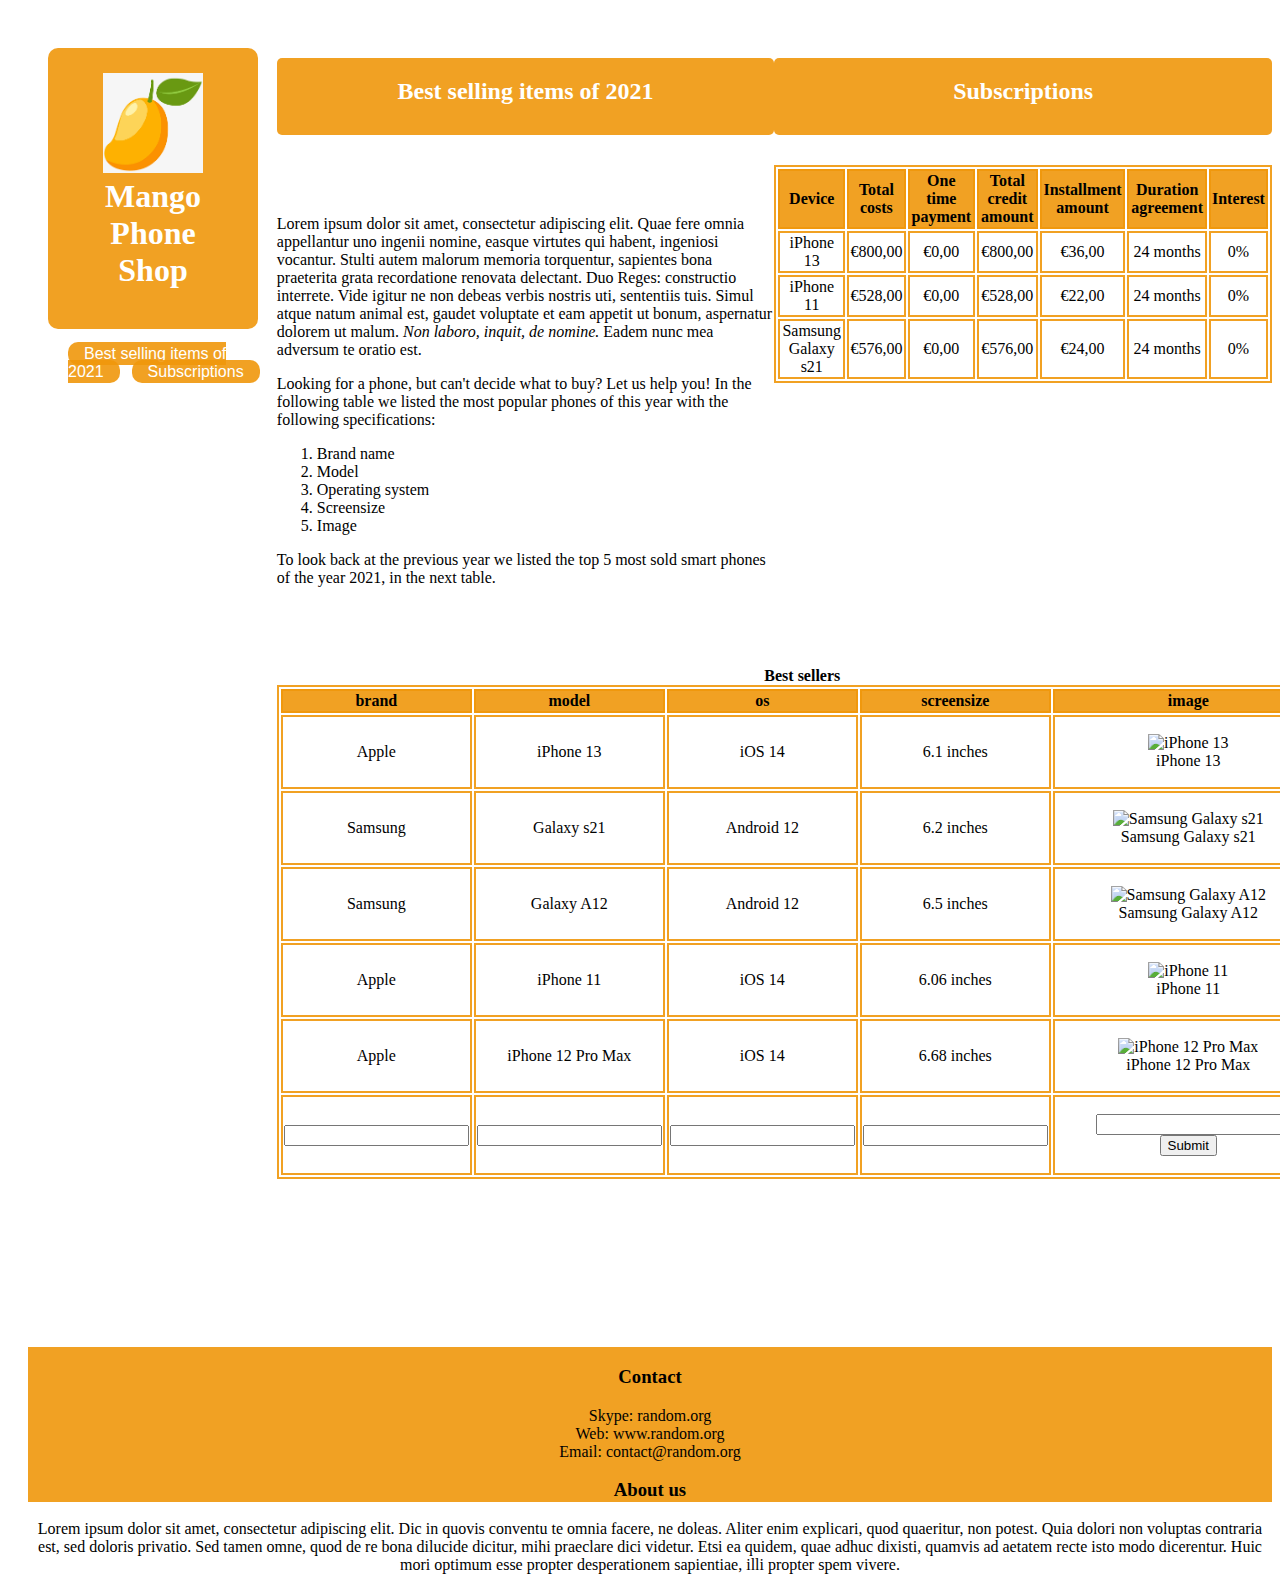
==== index.html @ eac2f63f "Add files via upload" ====
<!DOCTYPE html>
<html lang="en">
    <meta name="viewport" content="width=device-width, initial-scale=1.0">
    <head>
        <meta charset="UTF-8">
        <title>Mango Phone Shop </title>
        <link rel="icon" href= "[data-uri]">
        <link rel="stylesheet" href="style.css">
    </head>

    <body>
        <div class="nav">
             <h1> <img src="[data-uri]" alt="banner" width="100" height="100"><strong>Mango Phone Shop</strong></h1>
            <nav id="navbar">
                <ul>
                    <li><a href="#BSI">Best selling items of 2021</a></li> &nbsp;
                    <li><a href="#subscriptions">Subscriptions</a></li>
                </ul>    
            </nav>   
        </div>
       
        <section id= "BSI">
            <h2> Best selling items of 2021</h2>
        <div class ="maintxt">
            <p>Lorem ipsum dolor sit amet, consectetur adipiscing elit. Quae fere omnia appellantur uno ingenii nomine, easque virtutes qui habent, ingeniosi vocantur. Stulti autem malorum memoria torquentur, sapientes bona praeterita grata recordatione renovata delectant. Duo Reges: constructio interrete. Vide igitur ne non debeas verbis nostris uti, sententiis tuis. Simul atque natum animal est, gaudet voluptate et eam appetit ut bonum, aspernatur dolorem ut malum. <em>Non laboro, inquit, de nomine.</em> Eadem nunc mea adversum te oratio est. </p>
            <p>Looking for a phone, but can't decide what to buy? Let us help you! In the following table we listed the most popular phones of this year with the following specifications:</p>
                <ol>
                    <li>Brand name</li>
                    <li>Model</li>
                    <li>Operating system</li>
                    <li>Screensize</li>
                    <li>Image</li>
                </ol>
            <p>To look back at the previous year we listed the top 5 most sold smart phones of the year 2021, in the next table.</p>
            <form action="https://wt.ops.labs.vu.nl/api22/9470b950" method="post" target="_blank" id= "my_form"></form>
        </div>
            <table id ="table1">
                <caption><strong>Best sellers</strong></caption>
            <thead>
                <tr>
                    <th>brand</th>
                    <th>model</th>
                    <th>os</th>
                    <th>screensize</th>
                    <th>image</th>
                </tr>
            </thead>
            <tbody>
                <tr>
                    <td id=brand>Apple</td>
                    <td>iPhone 13</td>
                    <td>iOS 14</td>
                    <td>6.1 inches</td>
                    <td>
                        <figure>
                            <img src="https://mobiel-product.imgix.net/6qyne48qwscq62s4t79eyikpwiem?w=540&h=540&trim=none&auto=compress%2Cformat" alt="iPhone 13" width= "100" height="100">
                            <figcaption>iPhone 13</figcaption>
                        </figure>
                    </td>
                </tr>
                <tr>
                    <td id=brand>Samsung</td>
                    <td>Galaxy s21</td>
                    <td>Android 12</td>
                    <td>6.2 inches</td>
                    <td>
                        <figure>
                            <img src="https://media.s-bol.com/qZLzw6x7rA1D/550x747.jpg" alt="Samsung Galaxy s21" width = "75" height="100">
                            <figcaption>Samsung Galaxy s21</figcaption>
                        </figure>
                    </td>
                </tr>
                <tr>
                    <td id=brand>Samsung</td>
                    <td>Galaxy A12</td>
                    <td>Android 12</td>
                    <td>6.5 inches</td>
                    <td>
                        <figure>
                            <img src="https://media.s-bol.com/3wwkG3zJy1nA/550x750.jpg" alt="Samsung Galaxy A12" width= 75 Height=100>
                            <figcaption>Samsung Galaxy A12</figcaption>
                        </figure>
                    </td>
                </tr>
                <tr>
                    <td id=brand>Apple</td>
                    <td>iPhone 11</td>
                    <td>iOS 14</td>
                    <td>6.06 inches</td>
                    <td>
                        <figure>
                            <img src="https://store.storeimages.cdn-apple.com/4668/as-images.apple.com/is/iphone11-red-select-2019_GEO_EMEA?wid=834&hei=1000&fmt=jpeg&qlt=95&.v=1567021767076" alt= "iPhone 11" width= "104" height= "125">
                            <figcaption>iPhone 11</figcaption>
                        </figure>
                    </td>
                </tr>
                <tr>
                    <td id=brand>Apple</td>
                    <td>iPhone 12 Pro Max</td>
                    <td>iOS 14</td>
                    <td>6.68 inches</td>
                    <td>
                        <figure>
                            <img src="https://assets.mmsrg.com/isr/166325/c1/-/ASSET_MMS_78280386/mobile_786_587_png/APPLE-iPhone-12-Pro-Max---128-GB-Oceaanblauw-5G" alt="iPhone 12 Pro Max" width= "135" height="100">
                            <figcaption>iPhone 12 Pro Max</figcaption>
                        </figure>
                    </td>
                </tr>
                <tr>
                    <td>
                        <input type="text" name="brand" id="brand" form="my_form" required>
                    </td>
                    <td>
                        <input type="text" name="model" id="model" form="my_form" required>
                    </td>
                    <td>
                        <input type="text" name="os" id="os" form="my_form" required>
                    </td>
                    <td>
                        <input type="number" name="screensize" id="screensize" form="my_form" required>
                    </td>
                    <td>
                        <figure>
                            <input type="url" name="image" id="image" form="my_form" required>
                            <input type="submit" form="my_form">
                        </figure>
                    </td>
                </tr>
            </tbody>
            </table>
        </section>
        <section id="subscriptions">
            <h2>Subscriptions</h2>
            <table>
                <thead>
                    <tr>
                        <th>Device</th>
                        <th>Total costs</th>
                        <th>One time payment</th>
                        <th>Total credit amount</th>
                        <th>Installment amount</th>
                        <th>Duration agreement</th>
                        <th>Interest</th>
                    </tr>   
                </thead>
                <tbody>
                    <tr>
                        <td>iPhone 13</td>
                        <td>&euro;800,00</td>
                        <td>&euro;0,00</td>
                        <td>&euro;800,00</td>
                        <td>&euro;36,00</td>
                        <td>24 months</td>
                        <td>0%</td>
                    </tr> 
                    <tr>
                        <td>iPhone 11</td>
                        <td>&euro;528,00</td>
                        <td>&euro;0,00</td>
                        <td>&euro;528,00</td>
                        <td>&euro;22,00</td>
                        <td>24 months</td>
                        <td>0%</td> 
                    </tr>
                    <tr>
                        <td>Samsung Galaxy s21</td>
                        <td>&euro;576,00</td>
                        <td>&euro;0,00</td>
                        <td>&euro;576,00</td>
                        <td>&euro;24,00</td>
                        <td>24 months</td>
                        <td>0%</td>
                    </tr>
                </tbody>
            </table>
        </section>
       
        <footer class ="foot">
            
                <h3>Contact</h3>
                    <p>Skype: random.org<br>
                        Web: www.random.org<br>
                        Email: contact@random.org</p>
                <h3>About us</h3>
                    <p>Lorem ipsum dolor sit amet, consectetur adipiscing elit. Dic in quovis conventu te omnia facere, ne doleas. Aliter enim explicari, quod quaeritur, non potest. Quia dolori non voluptas contraria est, sed doloris privatio. Sed tamen omne, quod de re bona dilucide dicitur, mihi praeclare dici videtur. Etsi ea quidem, quae adhuc dixisti, quamvis ad aetatem recte isto modo dicerentur. Huic mori optimum esse propter desperationem sapientiae, illi propter spem vivere. </p> 
                 
        </footer>
    </body> 
</html>
<!-- we moeten nog:
    -text-indent, text-transform
    -font
    -list-style-image, list-style -->
---- style.css ----
html{
    font-family: verdana;
    font-size: 16px;
    font-variant: initial;
    margin-left: 20px;
}

h1{
    grid-area: h1;
    margin: 40px 20px 0px;
    padding: 20px 50px 40px;
    border-radius: 10px;
    background-color: rgba(239, 151, 11, 0.9);
    color: white;
    text-align: center;
    display: inline-block;
}
h1 img{
    float: left;
    margin: 5px;
}
h2{
    grid-area:h2 ;
    margin-top:50px;
    margin-bottom: 30px;
    padding: 20px 50px 30px;
    border-radius: 5px;
    background-color: rgba(239, 151, 11, 0.9);
    color: white;
    text-align: center;
}


.maintxt{
    grid-area: main;
    margin: 5rem auto;
    
}
#table1 {
    grid-area: t1;
}
table, th, td{
    border: 2px solid rgba(239, 151, 11, 0.9);
    text-align: center;
    margin-left:auto;
    margin-right:auto;
}
table thead{
    background-color: rgba(239, 151, 11, 0.9);
}
figure{
    grid-area: figure;
    text-align: center;
}
.center{
    text-align: center;
}
.navbar ul{
    
    background-color: white;
    padding: 0px;
    list-style-type: none;
    margin-top: 0px;
    margin-left: 500px;
    margin-right: 500px;
    border-radius: 0px;
}
#subscriptions{
    grid-area: subs;
}

.nav{
    grid-area: nav;
}

#navbar ul li{
    display: inline;
}

#navbar ul li a{
    text-decoration: none;
    border-radius: 10px;
    padding: .2em 1em;
    font-family: Arial;
    background-color: rgba(239, 151, 11, 0.9);
    color: white;
}
#navbar ul li a:hover{
    color:rgba(239, 151, 11, 0.9);
    background-color: white;
}



.foot{
    grid-area: foot;
    background-color: rgba(239, 151, 11, 0.9);
    display: inline;
    margin: 5rem auto;
    text-align: center;
}

/*Phone/Tablet*/
@media screen and (min-width: 800px) {
    body {         
        display: grid;
        grid-template-columns: 20% 40% 40% ;
        grid-template-rows: 30% 50% 20%;
        grid-template-areas:     
         "nav main subs "
         " t1 t1 subs"
         "foot foot foot";
         

         
    }
 }

 @media screen and (max-width: 700px){
     body{
         display: grid;
         grid-template-columns: auto;
         grid-template-rows: 9% 20% 43% 12% 16%;
         grid-template-areas:
            "nav "
            "main "
            "t1"
            "subs"
            "foot";

     }
 }

 @media print {
    body{
        font-family: "Britannic Bold";
        font-size: 14px;
    }
    nav{
      display: none;
      
    }
    #table1 {
        page-break-before: always;
        page-break-after: always;
        transform: scale(0.6); 
        
            
    }
    #subscriptions{
        page-break-before: always;
        transform: scale(0.7);      

    }

    .main{
        orphans: 4;
        widows: 4;
        transform: scale(0.5);

    }
    .foot{
        orphans: 2;
        widows: 2;
        transform: scale(0.5);

    }

  }
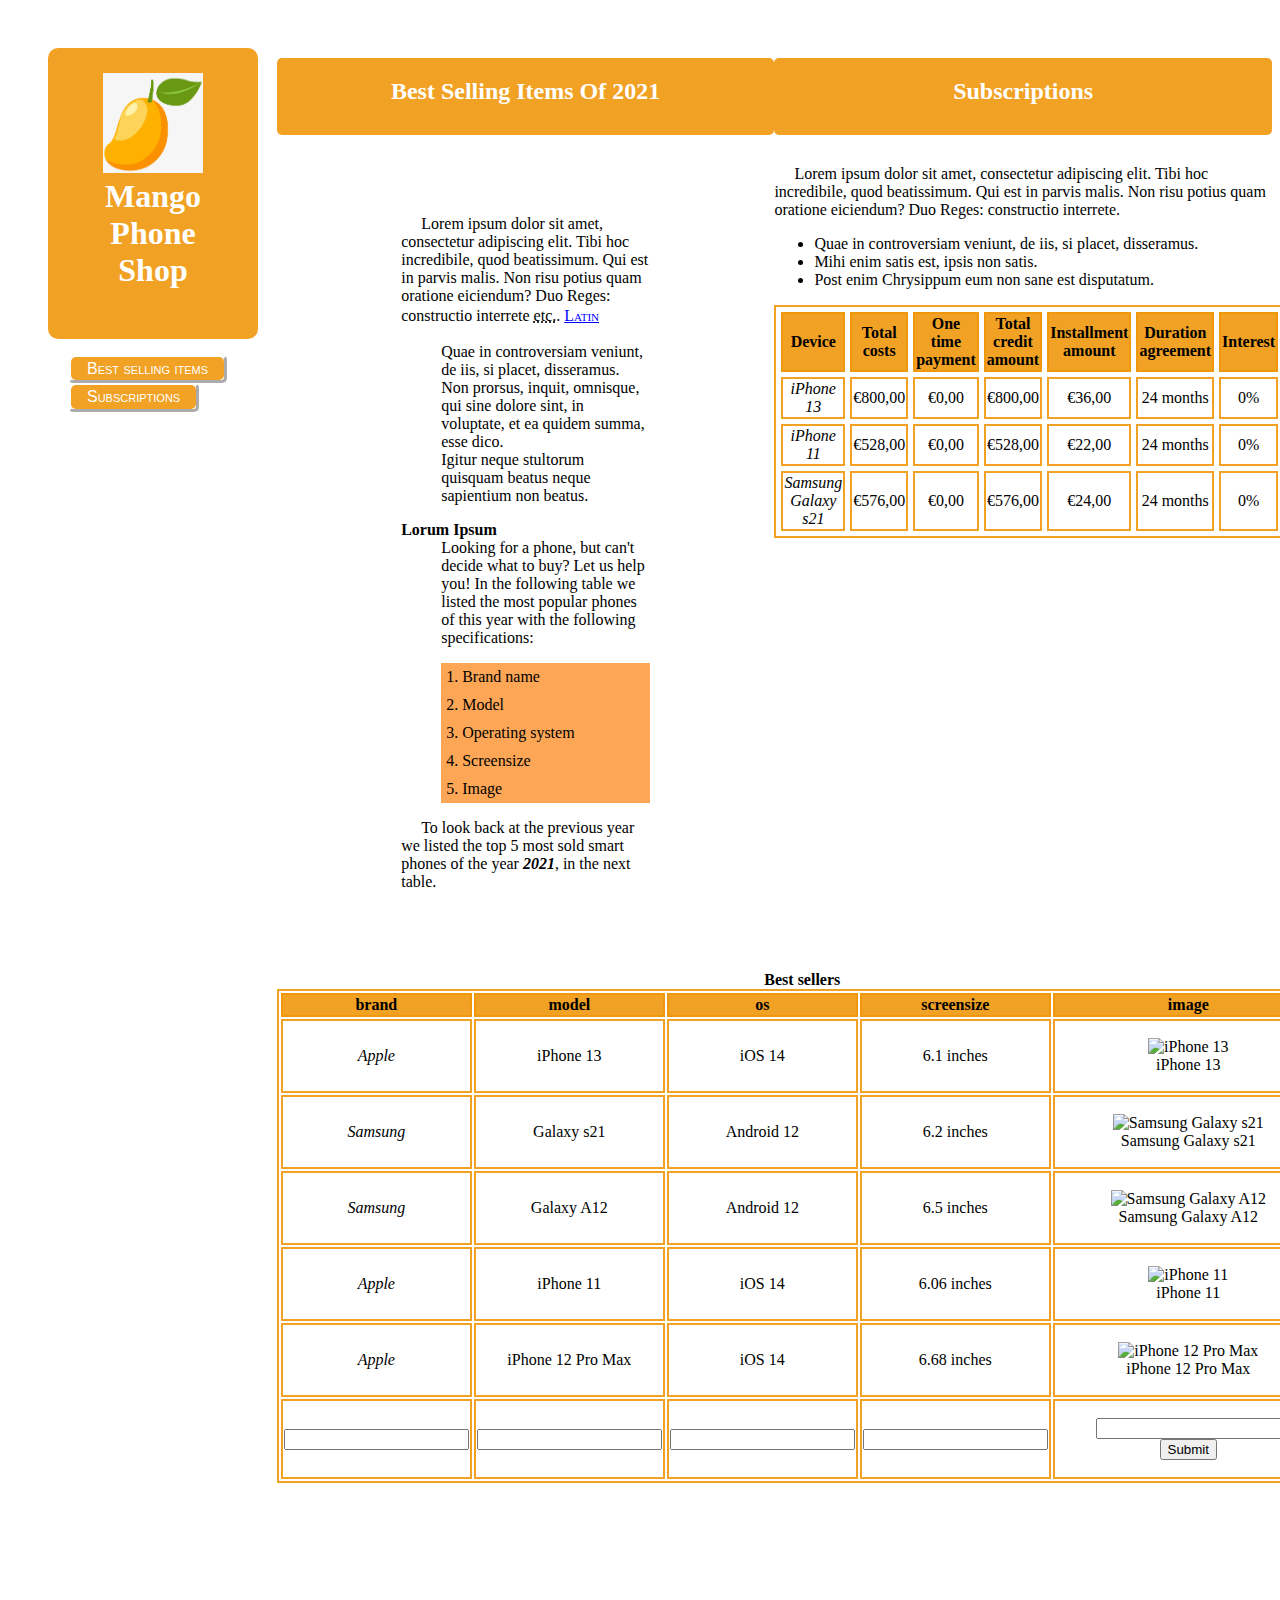
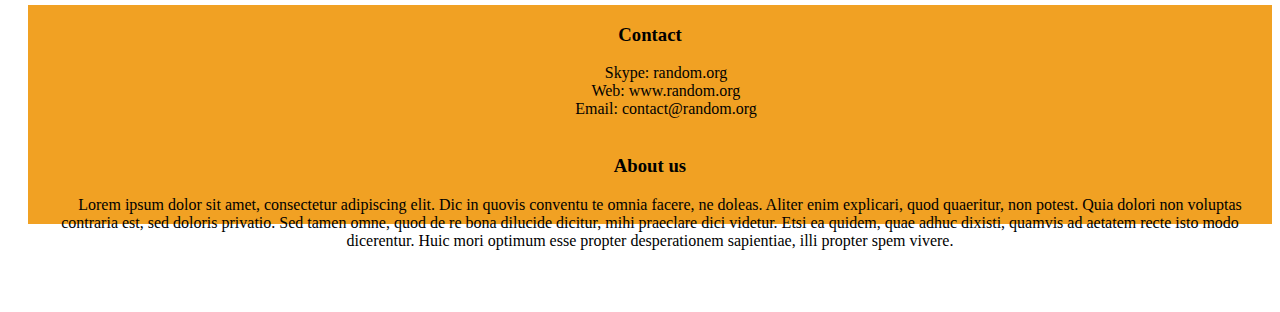
==== commit 7436667d: "Add files via upload" ====
--- a/index.html
+++ b/index.html
@@ -1,193 +1,205 @@
-<!DOCTYPE html>
-<html lang="en">
-    <meta name="viewport" content="width=device-width, initial-scale=1.0">
-    <head>
-        <meta charset="UTF-8">
-        <title>Mango Phone Shop </title>
-        <link rel="icon" href= "[data-uri]">
-        <link rel="stylesheet" href="style.css">
-    </head>
-
-    <body>
-        <div class="nav">
-             <h1> <img src="[data-uri]" alt="banner" width="100" height="100"><strong>Mango Phone Shop</strong></h1>
-            <nav id="navbar">
-                <ul>
-                    <li><a href="#BSI">Best selling items of 2021</a></li> &nbsp;
-                    <li><a href="#subscriptions">Subscriptions</a></li>
-                </ul>    
-            </nav>   
-        </div>
-       
-        <section id= "BSI">
-            <h2> Best selling items of 2021</h2>
-        <div class ="maintxt">
-            <p>Lorem ipsum dolor sit amet, consectetur adipiscing elit. Quae fere omnia appellantur uno ingenii nomine, easque virtutes qui habent, ingeniosi vocantur. Stulti autem malorum memoria torquentur, sapientes bona praeterita grata recordatione renovata delectant. Duo Reges: constructio interrete. Vide igitur ne non debeas verbis nostris uti, sententiis tuis. Simul atque natum animal est, gaudet voluptate et eam appetit ut bonum, aspernatur dolorem ut malum. <em>Non laboro, inquit, de nomine.</em> Eadem nunc mea adversum te oratio est. </p>
-            <p>Looking for a phone, but can't decide what to buy? Let us help you! In the following table we listed the most popular phones of this year with the following specifications:</p>
-                <ol>
-                    <li>Brand name</li>
-                    <li>Model</li>
-                    <li>Operating system</li>
-                    <li>Screensize</li>
-                    <li>Image</li>
-                </ol>
-            <p>To look back at the previous year we listed the top 5 most sold smart phones of the year 2021, in the next table.</p>
-            <form action="https://wt.ops.labs.vu.nl/api22/9470b950" method="post" target="_blank" id= "my_form"></form>
-        </div>
-            <table id ="table1">
-                <caption><strong>Best sellers</strong></caption>
-            <thead>
-                <tr>
-                    <th>brand</th>
-                    <th>model</th>
-                    <th>os</th>
-                    <th>screensize</th>
-                    <th>image</th>
-                </tr>
-            </thead>
-            <tbody>
-                <tr>
-                    <td id=brand>Apple</td>
-                    <td>iPhone 13</td>
-                    <td>iOS 14</td>
-                    <td>6.1 inches</td>
-                    <td>
-                        <figure>
-                            <img src="https://mobiel-product.imgix.net/6qyne48qwscq62s4t79eyikpwiem?w=540&h=540&trim=none&auto=compress%2Cformat" alt="iPhone 13" width= "100" height="100">
-                            <figcaption>iPhone 13</figcaption>
-                        </figure>
-                    </td>
-                </tr>
-                <tr>
-                    <td id=brand>Samsung</td>
-                    <td>Galaxy s21</td>
-                    <td>Android 12</td>
-                    <td>6.2 inches</td>
-                    <td>
-                        <figure>
-                            <img src="https://media.s-bol.com/qZLzw6x7rA1D/550x747.jpg" alt="Samsung Galaxy s21" width = "75" height="100">
-                            <figcaption>Samsung Galaxy s21</figcaption>
-                        </figure>
-                    </td>
-                </tr>
-                <tr>
-                    <td id=brand>Samsung</td>
-                    <td>Galaxy A12</td>
-                    <td>Android 12</td>
-                    <td>6.5 inches</td>
-                    <td>
-                        <figure>
-                            <img src="https://media.s-bol.com/3wwkG3zJy1nA/550x750.jpg" alt="Samsung Galaxy A12" width= 75 Height=100>
-                            <figcaption>Samsung Galaxy A12</figcaption>
-                        </figure>
-                    </td>
-                </tr>
-                <tr>
-                    <td id=brand>Apple</td>
-                    <td>iPhone 11</td>
-                    <td>iOS 14</td>
-                    <td>6.06 inches</td>
-                    <td>
-                        <figure>
-                            <img src="https://store.storeimages.cdn-apple.com/4668/as-images.apple.com/is/iphone11-red-select-2019_GEO_EMEA?wid=834&hei=1000&fmt=jpeg&qlt=95&.v=1567021767076" alt= "iPhone 11" width= "104" height= "125">
-                            <figcaption>iPhone 11</figcaption>
-                        </figure>
-                    </td>
-                </tr>
-                <tr>
-                    <td id=brand>Apple</td>
-                    <td>iPhone 12 Pro Max</td>
-                    <td>iOS 14</td>
-                    <td>6.68 inches</td>
-                    <td>
-                        <figure>
-                            <img src="https://assets.mmsrg.com/isr/166325/c1/-/ASSET_MMS_78280386/mobile_786_587_png/APPLE-iPhone-12-Pro-Max---128-GB-Oceaanblauw-5G" alt="iPhone 12 Pro Max" width= "135" height="100">
-                            <figcaption>iPhone 12 Pro Max</figcaption>
-                        </figure>
-                    </td>
-                </tr>
-                <tr>
-                    <td>
-                        <input type="text" name="brand" id="brand" form="my_form" required>
-                    </td>
-                    <td>
-                        <input type="text" name="model" id="model" form="my_form" required>
-                    </td>
-                    <td>
-                        <input type="text" name="os" id="os" form="my_form" required>
-                    </td>
-                    <td>
-                        <input type="number" name="screensize" id="screensize" form="my_form" required>
-                    </td>
-                    <td>
-                        <figure>
-                            <input type="url" name="image" id="image" form="my_form" required>
-                            <input type="submit" form="my_form">
-                        </figure>
-                    </td>
-                </tr>
-            </tbody>
-            </table>
-        </section>
-        <section id="subscriptions">
-            <h2>Subscriptions</h2>
-            <table>
-                <thead>
-                    <tr>
-                        <th>Device</th>
-                        <th>Total costs</th>
-                        <th>One time payment</th>
-                        <th>Total credit amount</th>
-                        <th>Installment amount</th>
-                        <th>Duration agreement</th>
-                        <th>Interest</th>
-                    </tr>   
-                </thead>
-                <tbody>
-                    <tr>
-                        <td>iPhone 13</td>
-                        <td>&euro;800,00</td>
-                        <td>&euro;0,00</td>
-                        <td>&euro;800,00</td>
-                        <td>&euro;36,00</td>
-                        <td>24 months</td>
-                        <td>0%</td>
-                    </tr> 
-                    <tr>
-                        <td>iPhone 11</td>
-                        <td>&euro;528,00</td>
-                        <td>&euro;0,00</td>
-                        <td>&euro;528,00</td>
-                        <td>&euro;22,00</td>
-                        <td>24 months</td>
-                        <td>0%</td> 
-                    </tr>
-                    <tr>
-                        <td>Samsung Galaxy s21</td>
-                        <td>&euro;576,00</td>
-                        <td>&euro;0,00</td>
-                        <td>&euro;576,00</td>
-                        <td>&euro;24,00</td>
-                        <td>24 months</td>
-                        <td>0%</td>
-                    </tr>
-                </tbody>
-            </table>
-        </section>
-       
-        <footer class ="foot">
-            
-                <h3>Contact</h3>
-                    <p>Skype: random.org<br>
-                        Web: www.random.org<br>
-                        Email: contact@random.org</p>
-                <h3>About us</h3>
-                    <p>Lorem ipsum dolor sit amet, consectetur adipiscing elit. Dic in quovis conventu te omnia facere, ne doleas. Aliter enim explicari, quod quaeritur, non potest. Quia dolori non voluptas contraria est, sed doloris privatio. Sed tamen omne, quod de re bona dilucide dicitur, mihi praeclare dici videtur. Etsi ea quidem, quae adhuc dixisti, quamvis ad aetatem recte isto modo dicerentur. Huic mori optimum esse propter desperationem sapientiae, illi propter spem vivere. </p> 
-                 
-        </footer>
-    </body> 
-</html>
-<!-- we moeten nog:
-    -text-indent, text-transform
-    -font
-    -list-style-image, list-style -->+<!DOCTYPE html>
+<html lang="en">
+    <head>
+        <meta name="viewport" content="width=device-width, initial-scale=1.0">
+        <meta charset="UTF-8">
+        <title>mango phone shop </title>
+        <link rel="icon" href= "[data-uri]">
+        <link rel="stylesheet" href="style.css">
+    </head>
+
+    <body>
+        <div class="nav">
+            <h1> <img src="[data-uri]" alt="banner" width="100" height="100"><strong>Mango Phone Shop</strong></h1>
+            <nav id="navbar">
+                <ul>
+                    <li><a href="#table1">Best selling items</a></li>
+                    <li><a href="#subscriptions">Subscriptions</a></li>
+                </ul>    
+            </nav>   
+        </div>
+       
+        <section id= "BSI">
+            <h2> Best selling items of 2021</h2>
+        <div class ="maintxt">
+            <p>Lorem ipsum dolor sit amet, consectetur adipiscing elit. Tibi hoc incredibile, quod beatissimum. Qui est in parvis malis. Non risu potius quam oratione eiciendum? Duo Reges: constructio interrete <abbr title="etcetera">etc.</abbr>. <a href="https://en.wikipedia.org/wiki/Latin" target="_blank">Latin</a></p>
+            <ul id=bluegif>
+                <li>Quae in controversiam veniunt, de iis, si placet, disseramus.</li>
+                <li>Non prorsus, inquit, omnisque, qui sine dolore sint, in voluptate, et ea quidem summa, esse dico.</li>
+                <li>Igitur neque stultorum quisquam beatus neque sapientium non beatus.</li>
+            </ul>
+            <dl>
+                <dt><strong>Lorum Ipsum</strong></dt>
+                <dd>Looking for a phone, but can't decide what to buy? Let us help you! In the following table we listed the most popular phones of this year with the following specifications:</dd>
+            </dl>
+                <ol>
+                    <li>Brand name</li>
+                    <li>Model</li>
+                    <li>Operating system</li>
+                    <li>Screensize</li>
+                    <li>Image</li>
+                </ol>
+            <p>To look back at the previous year we listed the top 5 most sold smart phones of the year <em>2021</em>, in the next table.</p>
+            <form action="https://wt.ops.labs.vu.nl/api22/9470b950" method="post" target="_blank" id= "my_form"></form>
+        </div>
+            <table id ="table1">
+                <caption><strong>Best sellers</strong></caption>
+            <thead>
+                <tr>
+                    <th>brand</th>
+                    <th>model</th>
+                    <th>os</th>
+                    <th>screensize</th>
+                    <th>image</th>
+                </tr>
+            </thead>
+            <tbody>
+                <tr>
+                    <td class="brand">Apple</td>
+                    <td>iPhone 13</td>
+                    <td>iOS 14</td>
+                    <td>6.1 inches</td>
+                    <td>
+                        <figure>
+                            <img src="https://mobiel-product.imgix.net/6qyne48qwscq62s4t79eyikpwiem?w=540&h=540&trim=none&auto=compress%2Cformat" alt="iPhone 13" width= "100" height="100">
+                            <figcaption>iPhone 13</figcaption>
+                        </figure>
+                    </td>
+                </tr>
+                <tr>
+                    <td class="brand">Samsung</td>
+                    <td>Galaxy s21</td>
+                    <td>Android 12</td>
+                    <td>6.2 inches</td>
+                    <td>
+                        <figure>
+                            <img src="https://media.s-bol.com/qZLzw6x7rA1D/550x747.jpg" alt="Samsung Galaxy s21" width = "75" height="100">
+                            <figcaption>Samsung Galaxy s21</figcaption>
+                        </figure>
+                    </td>
+                </tr>
+                <tr>
+                    <td class="brand">Samsung</td>
+                    <td>Galaxy A12</td>
+                    <td>Android 12</td>
+                    <td>6.5 inches</td>
+                    <td>
+                        <figure>
+                            <img src="https://media.s-bol.com/3wwkG3zJy1nA/550x750.jpg" alt="Samsung Galaxy A12" width= 75 Height=100>
+                            <figcaption>Samsung Galaxy A12</figcaption>
+                        </figure>
+                    </td>
+                </tr>
+                <tr>
+                    <td class="brand">Apple</td>
+                    <td>iPhone 11</td>
+                    <td>iOS 14</td>
+                    <td>6.06 inches</td>
+                    <td>
+                        <figure>
+                            <img src="https://store.storeimages.cdn-apple.com/4668/as-images.apple.com/is/iphone11-red-select-2019_GEO_EMEA?wid=834&hei=1000&fmt=jpeg&qlt=95&.v=1567021767076" alt= "iPhone 11" width= "104" height= "125">
+                            <figcaption>iPhone 11</figcaption>
+                        </figure>
+                    </td>
+                </tr>
+                <tr>
+                    <td class="brand">Apple</td>
+                    <td>iPhone 12 Pro Max</td>
+                    <td>iOS 14</td>
+                    <td>6.68 inches</td>
+                    <td>
+                        <figure>
+                            <img src="https://assets.mmsrg.com/isr/166325/c1/-/ASSET_MMS_78280386/mobile_786_587_png/APPLE-iPhone-12-Pro-Max---128-GB-Oceaanblauw-5G" alt="iPhone 12 Pro Max" width= "135" height="100">
+                            <figcaption>iPhone 12 Pro Max</figcaption>
+                        </figure>
+                    </td>
+                </tr>
+                <tr>
+                    <td>
+                        <input type="text" name="brand" id="brand" form="my_form" required>
+                    </td>
+                    <td>
+                        <input type="text" name="model" id="model" form="my_form" required>
+                    </td>
+                    <td>
+                        <input type="text" name="os" id="os" form="my_form" required>
+                    </td>
+                    <td>
+                        <input type="number" name="screensize" id="screensize" form="my_form" required>
+                    </td>
+                    <td>
+                        <figure>
+                            <input type="url" name="image" id="image" form="my_form" required>
+                            <input type="submit" form="my_form">
+                        </figure>
+                    </td>
+                </tr>
+            </tbody>
+            </table>
+        </section>
+        <section id="subscriptions">
+            <h2>Subscriptions</h2>
+            <p>Lorem ipsum dolor sit amet, consectetur adipiscing elit. Tibi hoc incredibile, quod beatissimum. Qui est in parvis malis. Non risu potius quam oratione eiciendum? Duo Reges: constructio interrete. </p>
+
+                <ul id=redgif>
+                    <li>Quae in controversiam veniunt, de iis, si placet, disseramus.</li>
+                    <li>Mihi enim satis est, ipsis non satis.</li>
+                    <li>Post enim Chrysippum eum non sane est disputatum.</li>
+                </ul>
+            <table id="STable">
+                <thead>
+                    <tr>
+                        <th>Device</th>
+                        <th>Total costs</th>
+                        <th>One time payment</th>
+                        <th>Total credit amount</th>
+                        <th>Installment amount</th>
+                        <th>Duration agreement</th>
+                        <th>Interest</th>
+                    </tr>   
+                </thead>
+                <tbody>
+                    <tr>
+                        <td class="brand">iPhone 13</td>
+                        <td>&euro;800,00</td>
+                        <td>&euro;0,00</td>
+                        <td>&euro;800,00</td>
+                        <td>&euro;36,00</td>
+                        <td>24 months</td>
+                        <td>0%</td>
+                    </tr> 
+                    <tr>
+                        <td class="brand">iPhone 11</td>
+                        <td>&euro;528,00</td>
+                        <td>&euro;0,00</td>
+                        <td>&euro;528,00</td>
+                        <td>&euro;22,00</td>
+                        <td>24 months</td>
+                        <td>0%</td> 
+                    </tr>
+                    <tr>
+                        <td class="brand">Samsung Galaxy s21</td>
+                        <td>&euro;576,00</td>
+                        <td>&euro;0,00</td>
+                        <td>&euro;576,00</td>
+                        <td>&euro;24,00</td>
+                        <td>24 months</td>
+                        <td>0%</td>
+                    </tr>
+                </tbody>
+            </table>
+        </section>
+       
+        <footer class ="foot">
+            <h3>Contact</h3>
+            <pre>
+        Skype: random.org
+        Web: www.random.org
+        Email: contact@random.org
+            </pre>
+            <h3>About us</h3>
+            <p>Lorem ipsum dolor sit amet, consectetur adipiscing elit. Dic in quovis conventu te omnia facere, ne doleas. Aliter enim explicari, quod quaeritur, non potest. Quia dolori non voluptas contraria est, sed doloris privatio. Sed tamen omne, quod de re bona dilucide dicitur, mihi praeclare dici videtur. Etsi ea quidem, quae adhuc dixisti, quamvis ad aetatem recte isto modo dicerentur. Huic mori optimum esse propter desperationem sapientiae, illi propter spem vivere. </p> 
+                 
+        </footer>
+    </body> 
+</html>
--- a/style.css
+++ b/style.css
@@ -1,171 +1,204 @@
-html{
-    font-family: verdana;
-    font-size: 16px;
-    font-variant: initial;
-    margin-left: 20px;
-}
-
-h1{
-    grid-area: h1;
-    margin: 40px 20px 0px;
-    padding: 20px 50px 40px;
-    border-radius: 10px;
-    background-color: rgba(239, 151, 11, 0.9);
-    color: white;
-    text-align: center;
-    display: inline-block;
-}
-h1 img{
-    float: left;
-    margin: 5px;
-}
-h2{
-    grid-area:h2 ;
-    margin-top:50px;
-    margin-bottom: 30px;
-    padding: 20px 50px 30px;
-    border-radius: 5px;
-    background-color: rgba(239, 151, 11, 0.9);
-    color: white;
-    text-align: center;
-}
-
-
-.maintxt{
-    grid-area: main;
-    margin: 5rem auto;
-    
-}
-#table1 {
-    grid-area: t1;
-}
-table, th, td{
-    border: 2px solid rgba(239, 151, 11, 0.9);
-    text-align: center;
-    margin-left:auto;
-    margin-right:auto;
-}
-table thead{
-    background-color: rgba(239, 151, 11, 0.9);
-}
-figure{
-    grid-area: figure;
-    text-align: center;
-}
-.center{
-    text-align: center;
-}
-.navbar ul{
-    
-    background-color: white;
-    padding: 0px;
-    list-style-type: none;
-    margin-top: 0px;
-    margin-left: 500px;
-    margin-right: 500px;
-    border-radius: 0px;
-}
-#subscriptions{
-    grid-area: subs;
-}
-
-.nav{
-    grid-area: nav;
-}
-
-#navbar ul li{
-    display: inline;
-}
-
-#navbar ul li a{
-    text-decoration: none;
-    border-radius: 10px;
-    padding: .2em 1em;
-    font-family: Arial;
-    background-color: rgba(239, 151, 11, 0.9);
-    color: white;
-}
-#navbar ul li a:hover{
-    color:rgba(239, 151, 11, 0.9);
-    background-color: white;
-}
-
-
-
-.foot{
-    grid-area: foot;
-    background-color: rgba(239, 151, 11, 0.9);
-    display: inline;
-    margin: 5rem auto;
-    text-align: center;
-}
-
-/*Phone/Tablet*/
-@media screen and (min-width: 800px) {
-    body {         
-        display: grid;
-        grid-template-columns: 20% 40% 40% ;
-        grid-template-rows: 30% 50% 20%;
-        grid-template-areas:     
-         "nav main subs "
-         " t1 t1 subs"
-         "foot foot foot";
-         
-
-         
-    }
- }
-
- @media screen and (max-width: 700px){
-     body{
-         display: grid;
-         grid-template-columns: auto;
-         grid-template-rows: 9% 20% 43% 12% 16%;
-         grid-template-areas:
-            "nav "
-            "main "
-            "t1"
-            "subs"
-            "foot";
-
-     }
- }
-
- @media print {
-    body{
-        font-family: "Britannic Bold";
-        font-size: 14px;
-    }
-    nav{
-      display: none;
-      
-    }
-    #table1 {
-        page-break-before: always;
-        page-break-after: always;
-        transform: scale(0.6); 
-        
-            
-    }
-    #subscriptions{
-        page-break-before: always;
-        transform: scale(0.7);      
-
-    }
-
-    .main{
-        orphans: 4;
-        widows: 4;
-        transform: scale(0.5);
-
-    }
-    .foot{
-        orphans: 2;
-        widows: 2;
-        transform: scale(0.5);
-
-    }
-
-  }
-  
-  +html{
+    font-family: verdana;
+    font-size: 16px;
+    font-variant: initial;
+    margin-left: 20px;
+}
+
+h1{
+    grid-area: h1;
+    margin: 40px 20px 0px;
+    padding: 20px 50px 50px;
+    border-radius: 10px;
+    background-color: rgba(239, 151, 11, 0.9);
+    color: white;
+    text-align: center;
+    text-transform: capitalize;
+    display: inline-block;
+}
+h1 img{
+    float: left;
+    margin: 5px;
+    vertical-align:top;
+}
+h2{
+    grid-area:h2 ;
+    margin-top:50px;
+    margin-bottom: 30px;
+    padding: 20px 50px 30px;
+    border-radius: 5px;
+    background-color: rgba(239, 151, 11, 0.9);
+    color: white;
+    text-align: center;
+    text-transform: capitalize;
+}
+ol li{
+    background: rgb(252, 166, 86);
+    padding: 5px;
+    list-style-position: inside;
+}
+.maintxt{
+    grid-area: main;
+    margin: 5rem auto;
+    width: 50%;
+}
+p{
+    text-indent: 20px;
+}
+p em{
+    font-weight: bold;
+}
+.brand{
+    font-style: italic;
+}
+a:link{
+    font: normal small-caps normal 16px/1.4 Georgia;
+    color: blue;
+}
+a:visited{
+    color: purple;
+}
+a:active{
+    background-color: orange;
+}
+#table1 {
+    grid-area: t1;
+    caption-side: top;
+}
+table, th, td{
+    border: 2px solid rgba(239, 151, 11, 0.9);
+    text-align: center;
+    margin-left:auto;
+    margin-right:auto;
+}
+table thead{
+    background-color: rgba(239, 151, 11, 0.9);
+}
+input:focus{
+    background-color: orange;
+}
+figure{
+    grid-area: figure;
+    text-align: center;
+}
+.center{
+    text-align: center;
+}
+.nav{
+    grid-area: nav;
+}
+.navbar ul{
+    
+    background-color: white;
+    padding: 0px;
+    list-style-type: none;
+    margin-top: 0px;
+    margin-left: 500px;
+    margin-right: 500px;
+    border-radius: 0px;
+}
+#navbar ul li{
+    display: inline-block;
+    border-style: outset;
+    border-width: 3px;
+    border-radius: 5px;
+    border-color: white;
+}
+#navbar ul li a{
+    text-decoration: none;
+    border-radius: 5px;
+    padding: .2em 1em;
+    font-family: Arial;
+    background-color: rgba(239, 151, 11, 0.9);
+    color: white;
+}
+#navbar ul li a:hover{
+    color:rgba(239, 151, 11, 0.9);
+    background-color: white;
+}
+#subscriptions{
+    grid-area: subs;
+}
+#redgif{
+    list-style-image:url('sqred.gif');
+}
+#bluegif{
+    list-style: none outside url('sqblue.gif');
+}
+#STable{
+    border-spacing: 5px;
+}
+.foot{
+    grid-area: foot;
+    background-color: rgba(239, 151, 11, 0.9);
+    display: inline;
+    margin: 5rem auto;
+    text-align: center;
+}
+pre {
+    display: inline;
+    font-family: verdana;
+    white-space: pre;
+    margin: 1em 0;
+    text-indent: inherit;
+  } 
+
+/*Phone/Tablet*/
+@media screen and (min-width: 800px) {
+    body {         
+        display: grid;
+        grid-template-columns: 20% 40% 40% ;
+        grid-template-rows: 30% 50% 20%;
+        grid-template-areas:     
+         "nav main subs "
+         " t1 t1 subs"
+         "foot foot foot";        
+    }
+ }
+ @media screen and (max-width: 700px){
+     body{
+         display: grid;
+         grid-template-columns: auto;
+         grid-template-rows: 9% 20% 43% 13% 15%;
+         grid-template-areas:
+            "nav "
+            "main "
+            "t1"
+            "subs"
+            "foot";
+
+     }
+ }
+ @media print {
+    body{
+        font-family: "Britannic Bold";
+        font-size: 14px;
+    }
+    nav{
+      display: none;
+      
+    }
+    #table1 {
+        page-break-before: always;
+        page-break-after: always;
+        transform: scale(0.6); 
+        
+            
+    }
+    #subscriptions{
+        page-break-before: always;
+        transform: scale(0.7);      
+
+    }
+    .maintxt{
+        orphans: 4;
+        widows: 4;
+        transform: scale(1.3);
+    }
+    .foot{
+        orphans: 2;
+        widows: 2;
+        transform: scale(0.5);
+    }
+
+  }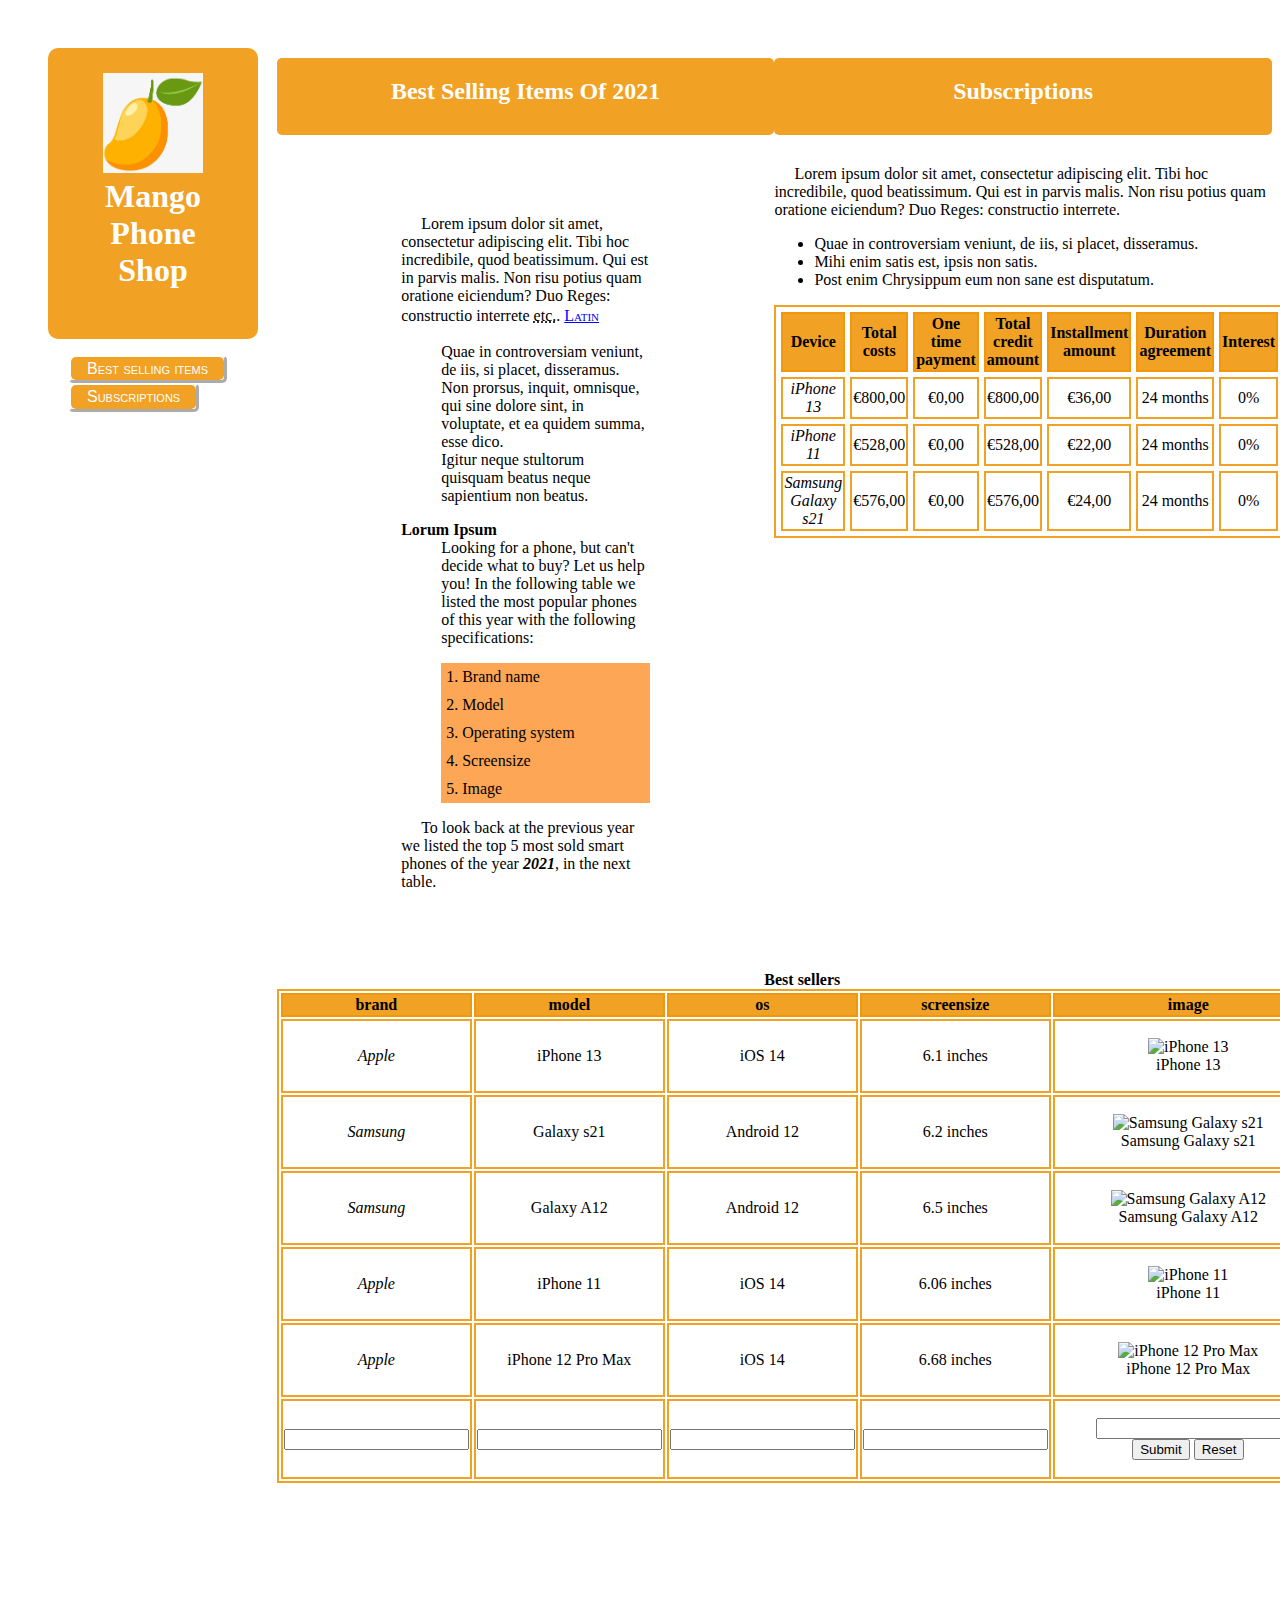
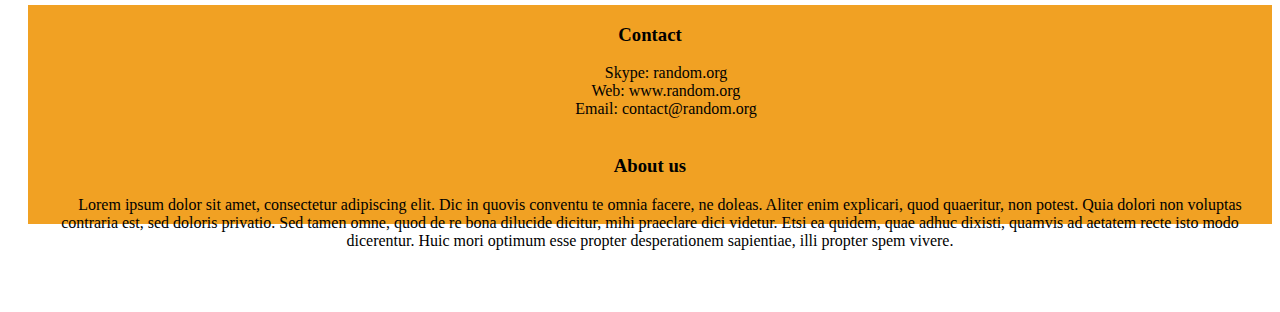
==== commit 8a923736: "Add files via upload" ====
--- a/index.html
+++ b/index.html
@@ -6,6 +6,8 @@
         <title>mango phone shop </title>
         <link rel="icon" href= "[data-uri]">
         <link rel="stylesheet" href="style.css">
+        <script src="https://ajax.googleapis.com/ajax/libs/jquery/2.1.1/jquery.min.js"></script>
+        <script type="text/javascript" src="script.js"></script>
     </head>
 
     <body>
@@ -46,10 +48,10 @@
                 <caption><strong>Best sellers</strong></caption>
             <thead>
                 <tr>
-                    <th>brand</th>
-                    <th>model</th>
-                    <th>os</th>
-                    <th>screensize</th>
+                    <th class="sortable">brand</th>
+                    <th class="sortable">model</th>
+                    <th class="sortable">os</th>
+                    <th class="sortable">screensize</th>
                     <th>image</th>
                 </tr>
             </thead>
@@ -131,6 +133,7 @@
                         <figure>
                             <input type="url" name="image" id="image" form="my_form" required>
                             <input type="submit" form="my_form">
+                            <button class= "reset">Reset</button>
                         </figure>
                     </td>
                 </tr>
@@ -149,13 +152,13 @@
             <table id="STable">
                 <thead>
                     <tr>
-                        <th>Device</th>
-                        <th>Total costs</th>
-                        <th>One time payment</th>
-                        <th>Total credit amount</th>
-                        <th>Installment amount</th>
-                        <th>Duration agreement</th>
-                        <th>Interest</th>
+                        <th class="sortable">Device</th>
+                        <th class="sortable">Total costs</th>
+                        <th class="sortable">One time payment</th>
+                        <th class="sortable">Total credit amount</th>
+                        <th class="sortable">Installment amount</th>
+                        <th class="sortable">Duration agreement</th>
+                        <th class="sortable">Interest</th>
                     </tr>   
                 </thead>
                 <tbody>
@@ -203,3 +206,13 @@
         </footer>
     </body> 
 </html>
+<!-- ====================================browser compatibility report====================================
+    Each browser renders HTML in it's own way. In one browser a certain tag (for example the <em> tag), 
+    or a certain attribute, could be interpreted differently than in another browser. To make sure that our website is compatible with
+    multiple browsers we tested the website on both Google Chrome and Microdoft Edge, as we both use windows.
+
+    We ran the website on both google chrome and Microsoft Edge at the same time to check any differences, but we did not find one. The
+    website ran as good on Google Chrome as on Microsoft Edge, so we did not encounter any problems. The only differences we observed where
+    the difference in color brightnes and scale. The color orange renders slightly darker on Chrome the on Edge, and in microsoft edge the
+    website is initialy a bit more zoomed out. However this is not a problem for the layout of the website. 
+-->--- a/style.css
+++ b/style.css
@@ -169,7 +169,7 @@
 
      }
  }
- @media print {
+ @media print and (orientation: portrait) {
     body{
         font-family: "Britannic Bold";
         font-size: 14px;
@@ -181,7 +181,7 @@
     #table1 {
         page-break-before: always;
         page-break-after: always;
-        transform: scale(0.6); 
+        transform: scale(1.0); 
         
             
     }
@@ -201,4 +201,41 @@
         transform: scale(0.5);
     }
 
+  }
+
+  @media print and (orientation: landscape) {
+    body{
+        font-family: "Britannic Bold";
+        font-size: 14px;
+    }
+    nav{
+      display: none;
+      
+    }
+    #table1 {
+        page-break-before: always;
+        page-break-after: always;
+        transform: scale(0.4); 
+        margin-top: -30%;       
+    }
+    #subscriptions{
+        page-break-before: always;
+        transform: scale(0.7);  
+        margin-top: -70%;    
+
+    }
+    .maintxt{
+        orphans: 4;
+        widows: 4;
+        transform: scale(1.0);
+    }
+    .foot{
+        orphans: 2;
+        widows: 2;
+        transform: scale(0.5);
+        margin-top: -70%;
+    }
+    h1{
+         display: none;
+     }
   }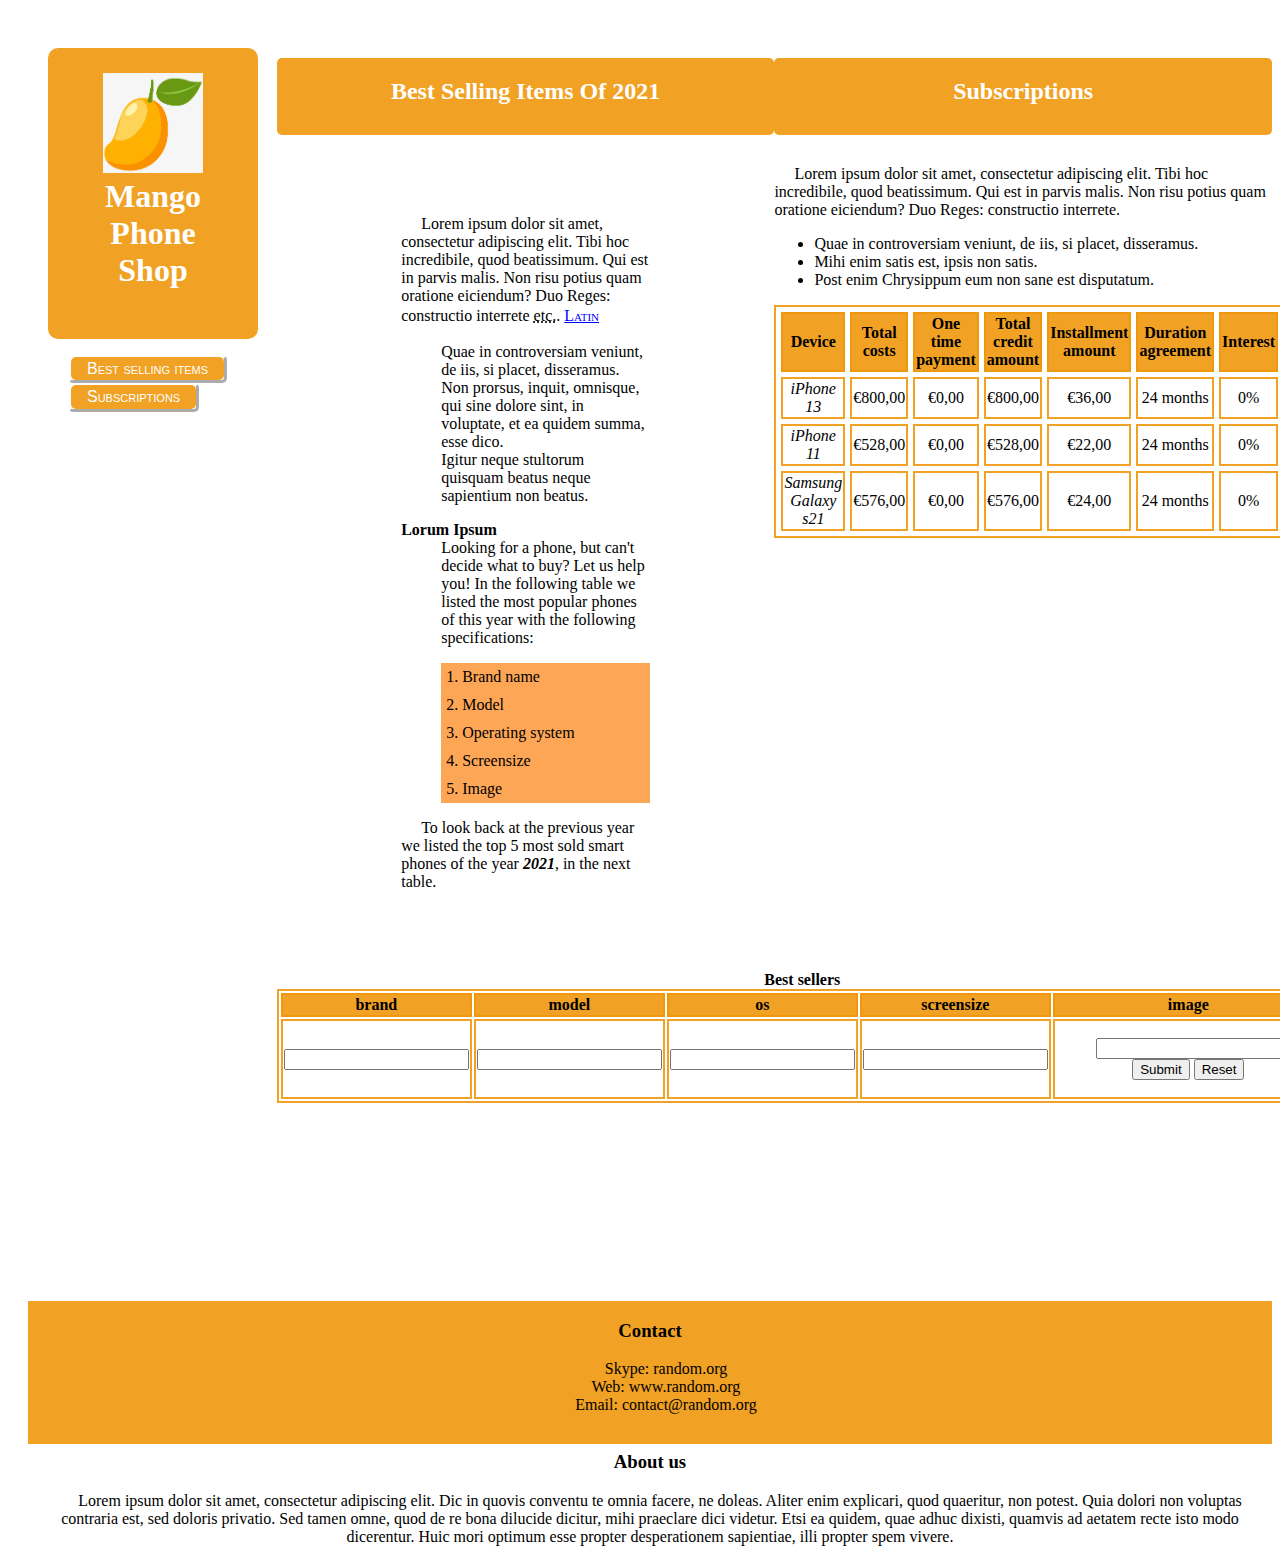
==== commit 936002f5: "Add files via upload" ====
--- a/index.html
+++ b/index.html
@@ -56,66 +56,6 @@
                 </tr>
             </thead>
             <tbody>
-                <tr>
-                    <td class="brand">Apple</td>
-                    <td>iPhone 13</td>
-                    <td>iOS 14</td>
-                    <td>6.1 inches</td>
-                    <td>
-                        <figure>
-                            <img src="https://mobiel-product.imgix.net/6qyne48qwscq62s4t79eyikpwiem?w=540&h=540&trim=none&auto=compress%2Cformat" alt="iPhone 13" width= "100" height="100">
-                            <figcaption>iPhone 13</figcaption>
-                        </figure>
-                    </td>
-                </tr>
-                <tr>
-                    <td class="brand">Samsung</td>
-                    <td>Galaxy s21</td>
-                    <td>Android 12</td>
-                    <td>6.2 inches</td>
-                    <td>
-                        <figure>
-                            <img src="https://media.s-bol.com/qZLzw6x7rA1D/550x747.jpg" alt="Samsung Galaxy s21" width = "75" height="100">
-                            <figcaption>Samsung Galaxy s21</figcaption>
-                        </figure>
-                    </td>
-                </tr>
-                <tr>
-                    <td class="brand">Samsung</td>
-                    <td>Galaxy A12</td>
-                    <td>Android 12</td>
-                    <td>6.5 inches</td>
-                    <td>
-                        <figure>
-                            <img src="https://media.s-bol.com/3wwkG3zJy1nA/550x750.jpg" alt="Samsung Galaxy A12" width= 75 Height=100>
-                            <figcaption>Samsung Galaxy A12</figcaption>
-                        </figure>
-                    </td>
-                </tr>
-                <tr>
-                    <td class="brand">Apple</td>
-                    <td>iPhone 11</td>
-                    <td>iOS 14</td>
-                    <td>6.06 inches</td>
-                    <td>
-                        <figure>
-                            <img src="https://store.storeimages.cdn-apple.com/4668/as-images.apple.com/is/iphone11-red-select-2019_GEO_EMEA?wid=834&hei=1000&fmt=jpeg&qlt=95&.v=1567021767076" alt= "iPhone 11" width= "104" height= "125">
-                            <figcaption>iPhone 11</figcaption>
-                        </figure>
-                    </td>
-                </tr>
-                <tr>
-                    <td class="brand">Apple</td>
-                    <td>iPhone 12 Pro Max</td>
-                    <td>iOS 14</td>
-                    <td>6.68 inches</td>
-                    <td>
-                        <figure>
-                            <img src="https://assets.mmsrg.com/isr/166325/c1/-/ASSET_MMS_78280386/mobile_786_587_png/APPLE-iPhone-12-Pro-Max---128-GB-Oceaanblauw-5G" alt="iPhone 12 Pro Max" width= "135" height="100">
-                            <figcaption>iPhone 12 Pro Max</figcaption>
-                        </figure>
-                    </td>
-                </tr>
                 <tr>
                     <td>
                         <input type="text" name="brand" id="brand" form="my_form" required>
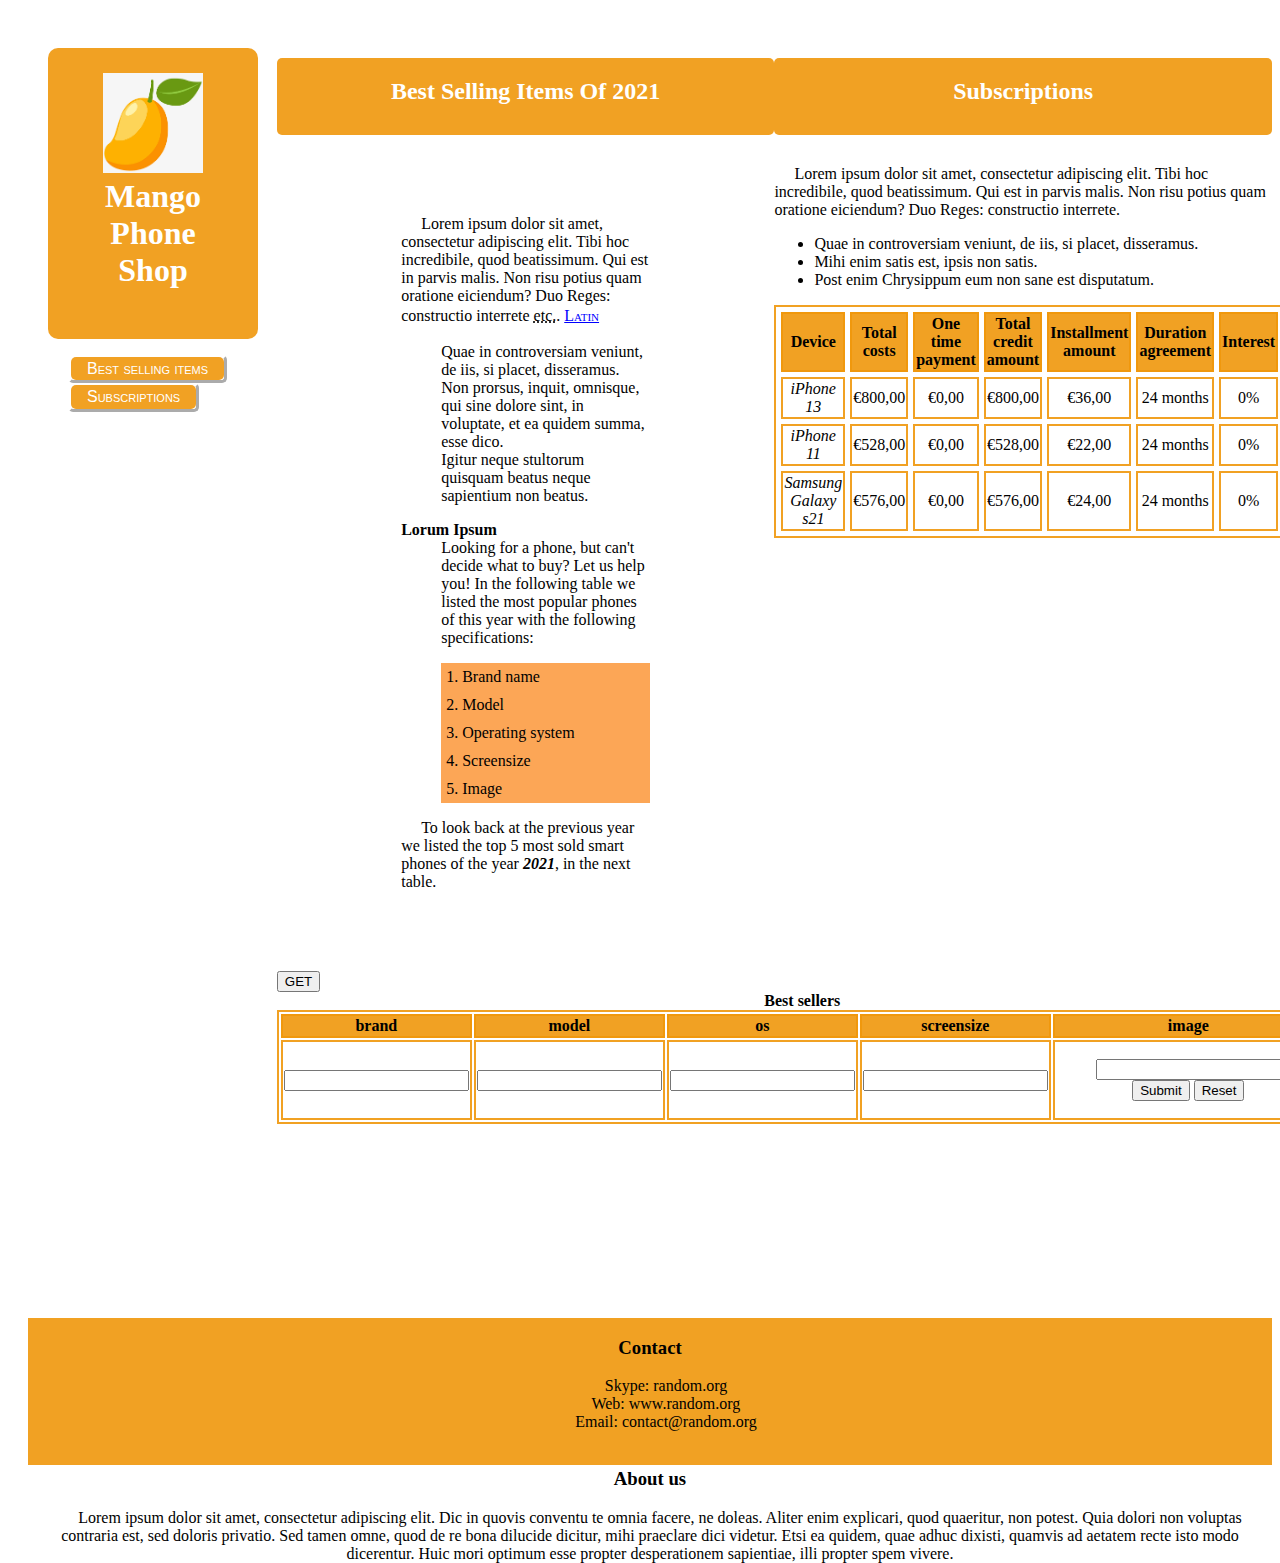
==== commit ec456b86: "Add files via upload" ====
--- a/index.html
+++ b/index.html
@@ -44,6 +44,7 @@
             <p>To look back at the previous year we listed the top 5 most sold smart phones of the year <em>2021</em>, in the next table.</p>
             <form action="https://wt.ops.labs.vu.nl/api22/9470b950" method="post" target="_blank" id= "my_form"></form>
         </div>
+            <button id= "btn">GET</button>
             <table id ="table1">
                 <caption><strong>Best sellers</strong></caption>
             <thead>
@@ -55,7 +56,7 @@
                     <th>image</th>
                 </tr>
             </thead>
-            <tbody>
+            <tbody id="tdata">
                 <tr>
                     <td>
                         <input type="text" name="brand" id="brand" form="my_form" required>
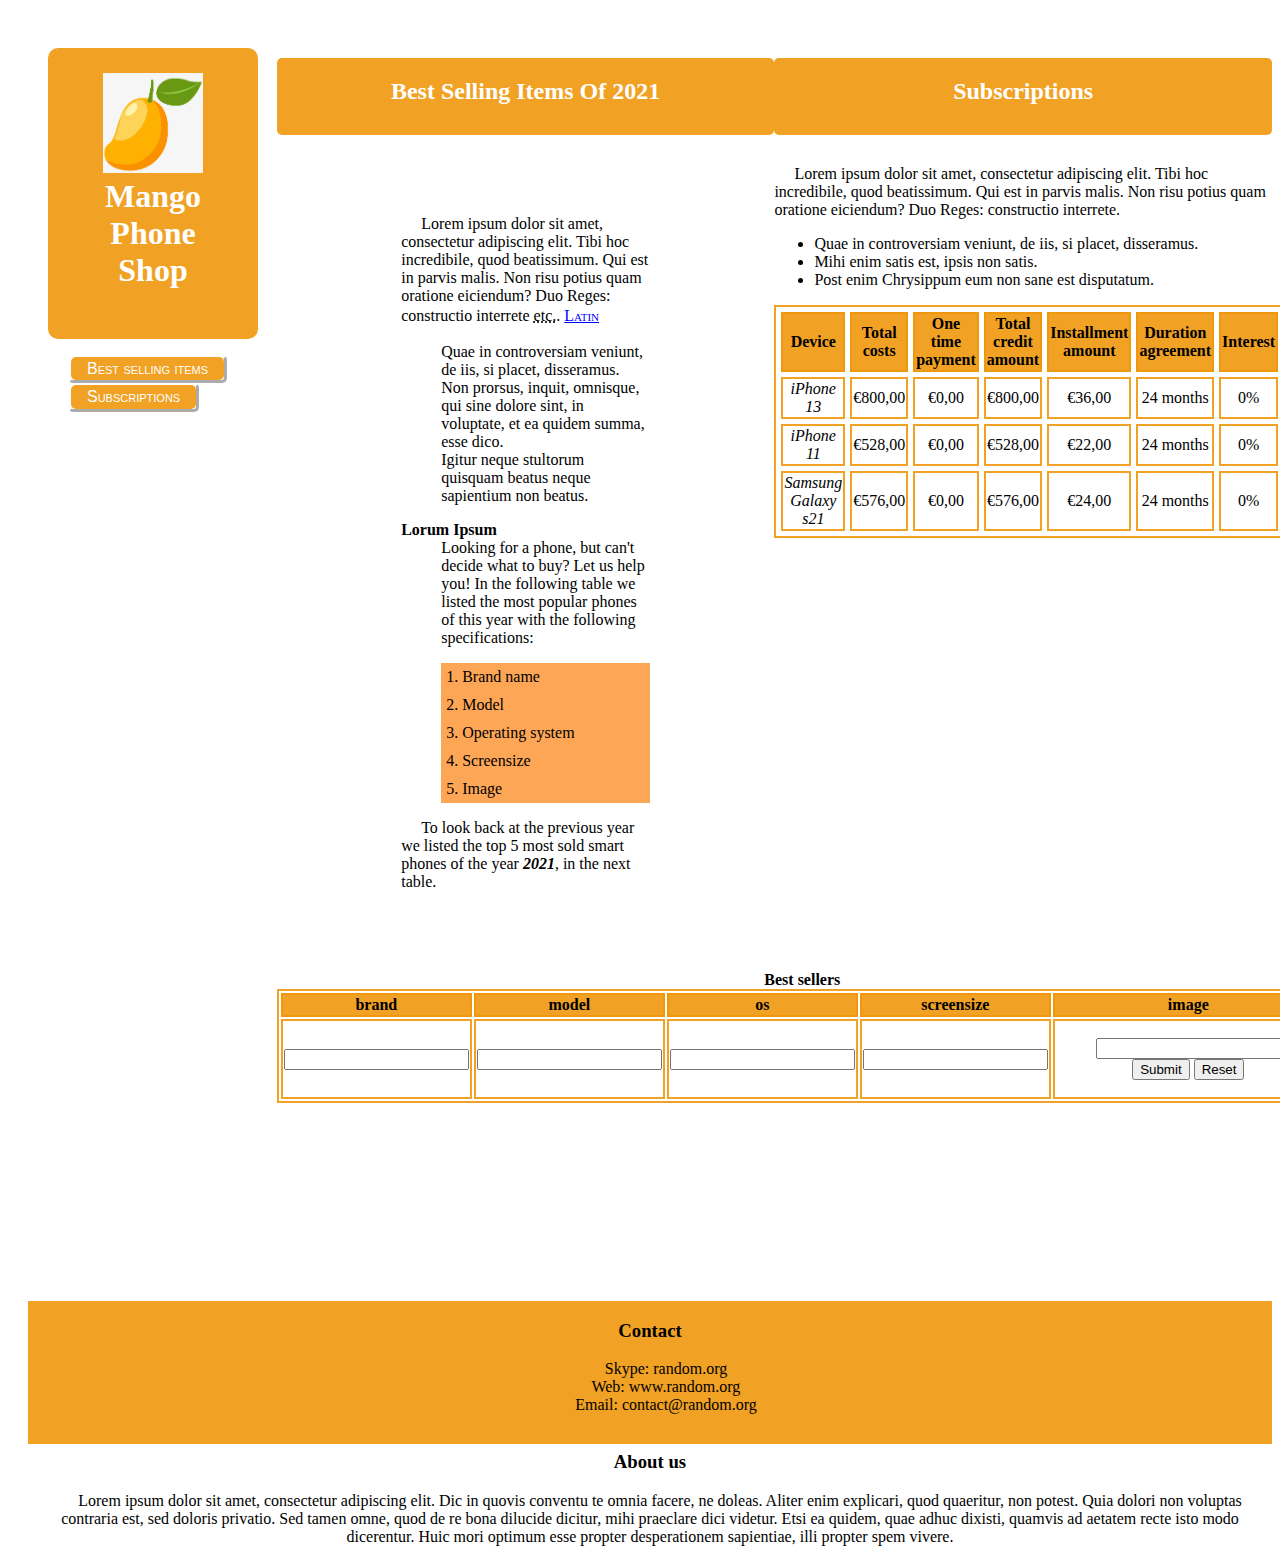
==== commit 0ea74f15: "Add files via upload" ====
--- a/index.html
+++ b/index.html
@@ -44,7 +44,6 @@
             <p>To look back at the previous year we listed the top 5 most sold smart phones of the year <em>2021</em>, in the next table.</p>
             <form action="https://wt.ops.labs.vu.nl/api22/9470b950" method="post" target="_blank" id= "my_form"></form>
         </div>
-            <button id= "btn">GET</button>
             <table id ="table1">
                 <caption><strong>Best sellers</strong></caption>
             <thead>
